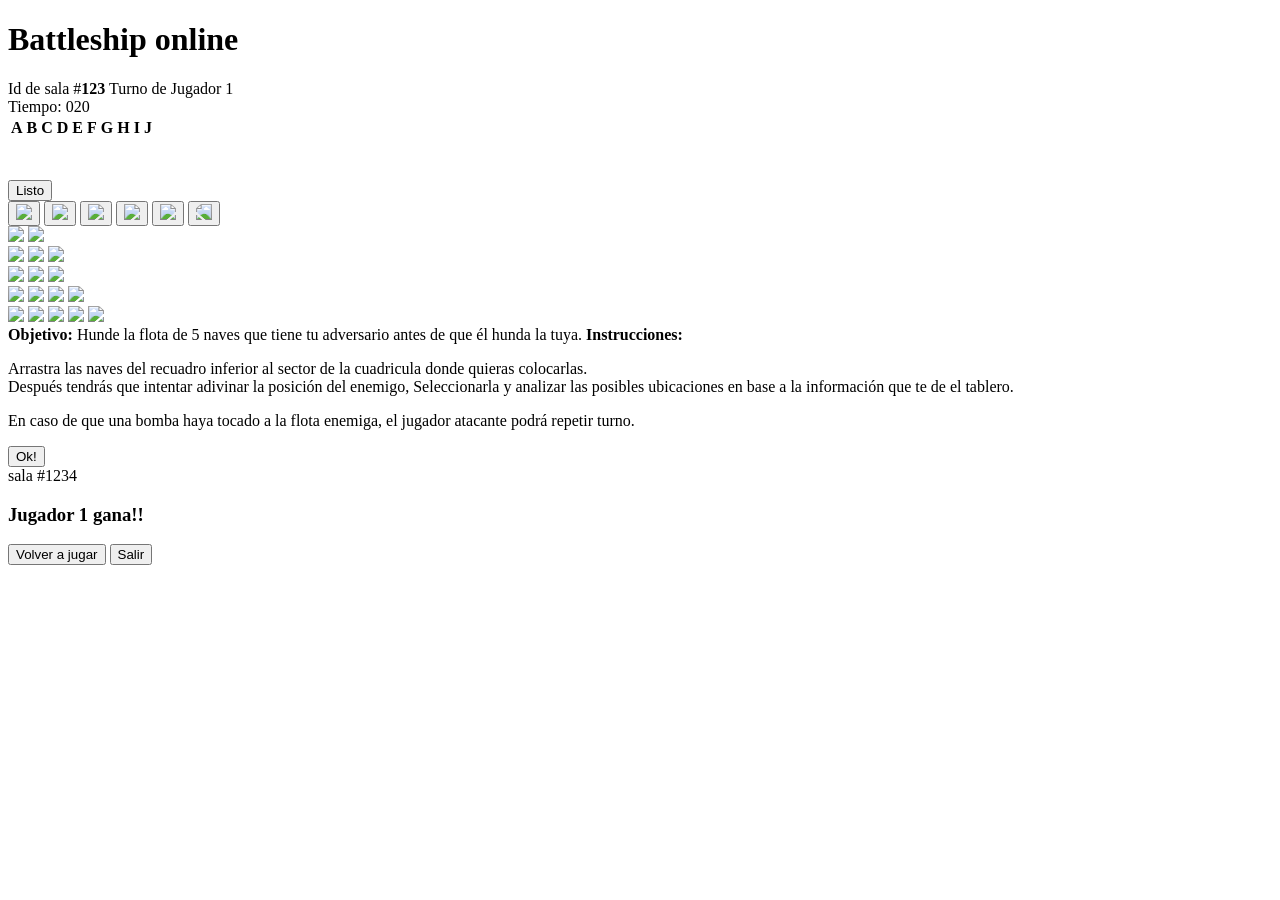
==== Web/Html/Partida.html @ 78313fca "Ajustes de diseño." ====
﻿<!DOCTYPE html>
<html lang="en">
<head>
    <meta charset="UTF-8">
    <meta name="viewport" content="width=device-width, initial-scale=1.0">
    <title>Battleship</title>
    <link rel="stylesheet" href="/battleship/css/Style.css">
    <script src="/battleship/js/Partida.js"></script>
</head>
<body>
    <main>
        <h1 class="tituloJuego">Battleship online</h1>
        <div id="tarjeta">
            <span>Id de sala #<b id="bidSala">123</b></span>
            <span id="turno">Turno de Jugador 1</span>
        </div>

        <div class="reloj">
            <span>Tiempo:</span>
            <span id="tiempoRestante">020</span>
        </div>

        <table id="tablaJugador">
            <thead>
                <tr>
                    <th>A</th>
                    <th>B</th>
                    <th>C</th>
                    <th>D</th>
                    <th>E</th>
                    <th>F</th>
                    <th>G</th>
                    <th>H</th>
                    <th>I</th>
                    <th>J</th>
                </tr>
            </thead>
            <tbody>
                <tr>
                    <td></td>
                    <td></td>
                    <td></td>
                    <td></td>
                    <td></td>
                    <td></td>
                    <td></td>
                    <td></td>
                    <td></td>
                    <td></td>
                </tr>
                <tr>
                    <td></td>
                    <td></td>
                    <td></td>
                    <td></td>
                    <td></td>
                    <td></td>
                    <td></td>
                    <td></td>
                    <td></td>
                    <td></td>
                </tr>
                <tr>
                    <td></td>
                    <td></td>
                    <td></td>
                    <td></td>
                    <td></td>
                    <td></td>
                    <td></td>
                    <td></td>
                    <td></td>
                    <td></td>
                </tr>
                <tr>
                    <td></td>
                    <td></td>
                    <td></td>
                    <td></td>
                    <td></td>
                    <td></td>
                    <td></td>
                    <td></td>
                    <td></td>
                    <td></td>
                </tr>
                <tr>
                    <td></td>
                    <td></td>
                    <td></td>
                    <td></td>
                    <td></td>
                    <td></td>
                    <td></td>
                    <td></td>
                    <td></td>
                    <td></td>
                </tr>
                <tr>
                    <td></td>
                    <td></td>
                    <td></td>
                    <td></td>
                    <td></td>
                    <td></td>
                    <td></td>
                    <td></td>
                    <td></td>
                    <td></td>
                </tr>
                <tr>
                    <td></td>
                    <td></td>
                    <td></td>
                    <td></td>
                    <td></td>
                    <td></td>
                    <td></td>
                    <td></td>
                    <td></td>
                    <td></td>
                </tr>
                <tr>
                    <td></td>
                    <td></td>
                    <td></td>
                    <td></td>
                    <td></td>
                    <td></td>
                    <td></td>
                    <td></td>
                    <td></td>
                    <td></td>
                </tr>
                <tr>
                    <td></td>
                    <td></td>
                    <td></td>
                    <td></td>
                    <td></td>
                    <td></td>
                    <td></td>
                    <td></td>
                    <td></td>
                    <td></td>
                </tr>
                <tr>
                    <td></td>
                    <td></td>
                    <td></td>
                    <td></td>
                    <td></td>
                    <td></td>
                    <td></td>
                    <td></td>
                    <td></td>
                    <td></td>
                </tr>
            </tbody>

        </table>

        <table id="tablaDefensa" style="display: none">
            <thead>
                <tr>
                    <th>A</th>
                    <th>B</th>
                    <th>C</th>
                    <th>D</th>
                    <th>E</th>
                    <th>F</th>
                    <th>G</th>
                    <th>H</th>
                    <th>I</th>
                    <th>J</th>
                </tr>
            </thead>
            <tbody>
                <tr>
                    <td></td>
                    <td></td>
                    <td></td>
                    <td></td>
                    <td></td>
                    <td></td>
                    <td></td>
                    <td></td>
                    <td></td>
                    <td></td>
                </tr>
                <tr>
                    <td></td>
                    <td></td>
                    <td></td>
                    <td></td>
                    <td></td>
                    <td></td>
                    <td></td>
                    <td></td>
                    <td></td>
                    <td></td>
                </tr>
                <tr>
                    <td></td>
                    <td></td>
                    <td></td>
                    <td></td>
                    <td></td>
                    <td></td>
                    <td></td>
                    <td></td>
                    <td></td>
                    <td></td>
                </tr>
                <tr>
                    <td></td>
                    <td></td>
                    <td></td>
                    <td></td>
                    <td></td>
                    <td></td>
                    <td></td>
                    <td></td>
                    <td></td>
                    <td></td>
                </tr>
                <tr>
                    <td></td>
                    <td></td>
                    <td></td>
                    <td></td>
                    <td></td>
                    <td></td>
                    <td></td>
                    <td></td>
                    <td></td>
                    <td></td>
                </tr>
                <tr>
                    <td></td>
                    <td></td>
                    <td></td>
                    <td></td>
                    <td></td>
                    <td></td>
                    <td></td>
                    <td></td>
                    <td></td>
                    <td></td>
                </tr>
                <tr>
                    <td></td>
                    <td></td>
                    <td></td>
                    <td></td>
                    <td></td>
                    <td></td>
                    <td></td>
                    <td></td>
                    <td></td>
                    <td></td>
                </tr>
                <tr>
                    <td></td>
                    <td></td>
                    <td></td>
                    <td></td>
                    <td></td>
                    <td></td>
                    <td></td>
                    <td></td>
                    <td></td>
                    <td></td>
                </tr>
                <tr>
                    <td></td>
                    <td></td>
                    <td></td>
                    <td></td>
                    <td></td>
                    <td></td>
                    <td></td>
                    <td></td>
                    <td></td>
                    <td></td>
                </tr>
                <tr>
                    <td></td>
                    <td></td>
                    <td></td>
                    <td></td>
                    <td></td>
                    <td></td>
                    <td></td>
                    <td></td>
                    <td></td>
                    <td></td>
                </tr>
            </tbody>

        </table>

        <button id="enviarNaves">Listo</button>

        <div id="movimiento">
            <button id="arriba"    style="grid-column: 3; grid-row: 1;"><img src="/battleship/Resources/Images/Arrow_Up.png"/></button>
            <button id="derecha"   style="grid-column: 4; grid-row: 2;"><img src="/battleship/Resources/Images/Arrow_Right.png"/></button>
            <button id="abajo"     style="grid-column: 3; grid-row: 3;"><img src="/battleship/Resources/Images/Arrow_Down.png"/></button>
            <button id="izquierda" style="grid-column: 2; grid-row: 2;"><img src="/battleship/Resources/Images/Arrow_Left.png"/></button>
            
            <!--mix-blend-mode-->
            <button id="rotarIzquierda" style="grid-column: 7; grid-row: 2;"><img src="/battleship/Resources/Images/Arrow_Flip.png"/></button>
            <button id="rotarDerecha"   style="grid-column: 8; grid-row: 2; transform: scaleX(-1);"><img src="/battleship/Resources/Images/Arrow_Flip.png"/></button>
        </div>

        <div id="contenedor">
            <div id="1" class="contenedor-nave" draggable="true">
                <img src="/battleship/Resources/Images/destroyer-0.png" />
                <img src="/battleship/Resources/Images/destroyer-1.png" />
            </div>

            <div id="2" class="contenedor-nave" draggable="true">
                <img src="/battleship/Resources/Images/submarine-0.png" />
                <img src="/battleship/Resources/Images/submarine-1.png" />
                <img src="/battleship/Resources/Images/submarine-2.png" />
            </div>

            <div id="3" class="contenedor-nave" draggable="true">
                <img src="/battleship/Resources/Images/cruiser-0.png" />
                <img src="/battleship/Resources/Images/cruiser-1.png" />
                <img src="/battleship/Resources/Images/cruiser-2.png" />
            </div>

            <div id="4" class="contenedor-nave" draggable="true">
                <img src="/battleship/Resources/Images/battleship-0.png" />
                <img src="/battleship/Resources/Images/battleship-1.png" />
                <img src="/battleship/Resources/Images/battleship-2.png" />
                <img src="/battleship/Resources/Images/battleship-3.png" />
            </div>

            <div id="5" class="contenedor-nave" draggable="true">
                <img src="/battleship/Resources/Images/carrier-0.png" />
                <img src="/battleship/Resources/Images/carrier-1.png" />
                <img src="/battleship/Resources/Images/carrier-2.png" />
                <img src="/battleship/Resources/Images/carrier-3.png" />
                <img src="/battleship/Resources/Images/carrier-4.png" />
            </div>

        </div>

        <div id="instrucciones">
            <strong>Objetivo:</strong>
            <span>Hunde la flota de 5 naves que tiene tu adversario antes de que él hunda la tuya.</span>

            <strong>Instrucciones:</strong>
            <p>
                Arrastra las naves del recuadro inferior al sector de la cuadricula donde quieras colocarlas. <br />
                Después tendrás que intentar adivinar la posición del enemigo,
                Seleccionarla y analizar las posibles ubicaciones en base a la información que te de el tablero.
            </p>
            <p>
                En caso de que una bomba haya tocado a la flota enemiga, el jugador atacante podrá repetir turno.
            </p>
            <button id="ok" type="button">Ok!</button>
        </div>

        <div class="invisible" id="resultados">
            <span id="numSalaResultados">sala #1234</span>
            <h3 id="ganador">Jugador 1 gana!!</h3>

            <span id="revancha"></span>

            <button id="reiniciar">Volver a jugar</button>
            <button id="salir">Salir</button>
        </div>

        <div id="fondo"></div>
    </main>
</body>

</html>
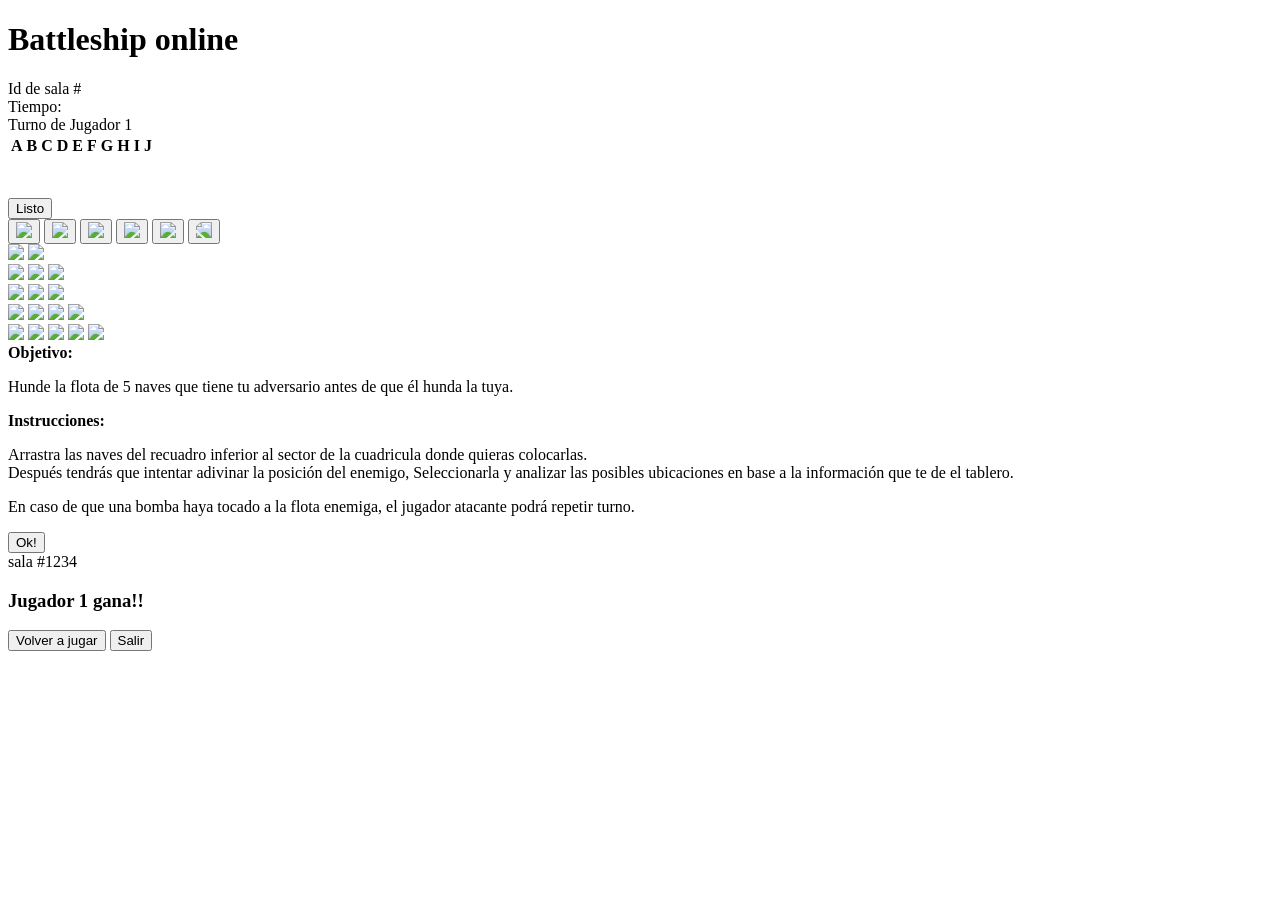
==== commit 77ca1b48: "Ajustes de diseño" ====
--- a/Web/Html/Partida.html
+++ b/Web/Html/Partida.html
@@ -11,306 +11,310 @@
     <main>
         <h1 class="tituloJuego">Battleship online</h1>
         <div id="tarjeta">
-            <span>Id de sala #<b id="bidSala">123</b></span>
+            <span>Id de sala #<b id="bidSala"></b></span>
+            <div>
+                <span>Tiempo:</span>
+                <span id="tiempoRestante"></span>
+            </div>
             <span id="turno">Turno de Jugador 1</span>
         </div>
 
         <div class="reloj">
-            <span>Tiempo:</span>
-            <span id="tiempoRestante">020</span>
-        </div>
-
-        <table id="tablaJugador">
-            <thead>
-                <tr>
-                    <th>A</th>
-                    <th>B</th>
-                    <th>C</th>
-                    <th>D</th>
-                    <th>E</th>
-                    <th>F</th>
-                    <th>G</th>
-                    <th>H</th>
-                    <th>I</th>
-                    <th>J</th>
-                </tr>
-            </thead>
-            <tbody>
-                <tr>
-                    <td></td>
-                    <td></td>
-                    <td></td>
-                    <td></td>
-                    <td></td>
-                    <td></td>
-                    <td></td>
-                    <td></td>
-                    <td></td>
-                    <td></td>
-                </tr>
-                <tr>
-                    <td></td>
-                    <td></td>
-                    <td></td>
-                    <td></td>
-                    <td></td>
-                    <td></td>
-                    <td></td>
-                    <td></td>
-                    <td></td>
-                    <td></td>
-                </tr>
-                <tr>
-                    <td></td>
-                    <td></td>
-                    <td></td>
-                    <td></td>
-                    <td></td>
-                    <td></td>
-                    <td></td>
-                    <td></td>
-                    <td></td>
-                    <td></td>
-                </tr>
-                <tr>
-                    <td></td>
-                    <td></td>
-                    <td></td>
-                    <td></td>
-                    <td></td>
-                    <td></td>
-                    <td></td>
-                    <td></td>
-                    <td></td>
-                    <td></td>
-                </tr>
-                <tr>
-                    <td></td>
-                    <td></td>
-                    <td></td>
-                    <td></td>
-                    <td></td>
-                    <td></td>
-                    <td></td>
-                    <td></td>
-                    <td></td>
-                    <td></td>
-                </tr>
-                <tr>
-                    <td></td>
-                    <td></td>
-                    <td></td>
-                    <td></td>
-                    <td></td>
-                    <td></td>
-                    <td></td>
-                    <td></td>
-                    <td></td>
-                    <td></td>
-                </tr>
-                <tr>
-                    <td></td>
-                    <td></td>
-                    <td></td>
-                    <td></td>
-                    <td></td>
-                    <td></td>
-                    <td></td>
-                    <td></td>
-                    <td></td>
-                    <td></td>
-                </tr>
-                <tr>
-                    <td></td>
-                    <td></td>
-                    <td></td>
-                    <td></td>
-                    <td></td>
-                    <td></td>
-                    <td></td>
-                    <td></td>
-                    <td></td>
-                    <td></td>
-                </tr>
-                <tr>
-                    <td></td>
-                    <td></td>
-                    <td></td>
-                    <td></td>
-                    <td></td>
-                    <td></td>
-                    <td></td>
-                    <td></td>
-                    <td></td>
-                    <td></td>
-                </tr>
-                <tr>
-                    <td></td>
-                    <td></td>
-                    <td></td>
-                    <td></td>
-                    <td></td>
-                    <td></td>
-                    <td></td>
-                    <td></td>
-                    <td></td>
-                    <td></td>
-                </tr>
-            </tbody>
-
-        </table>
-
-        <table id="tablaDefensa" style="display: none">
-            <thead>
-                <tr>
-                    <th>A</th>
-                    <th>B</th>
-                    <th>C</th>
-                    <th>D</th>
-                    <th>E</th>
-                    <th>F</th>
-                    <th>G</th>
-                    <th>H</th>
-                    <th>I</th>
-                    <th>J</th>
-                </tr>
-            </thead>
-            <tbody>
-                <tr>
-                    <td></td>
-                    <td></td>
-                    <td></td>
-                    <td></td>
-                    <td></td>
-                    <td></td>
-                    <td></td>
-                    <td></td>
-                    <td></td>
-                    <td></td>
-                </tr>
-                <tr>
-                    <td></td>
-                    <td></td>
-                    <td></td>
-                    <td></td>
-                    <td></td>
-                    <td></td>
-                    <td></td>
-                    <td></td>
-                    <td></td>
-                    <td></td>
-                </tr>
-                <tr>
-                    <td></td>
-                    <td></td>
-                    <td></td>
-                    <td></td>
-                    <td></td>
-                    <td></td>
-                    <td></td>
-                    <td></td>
-                    <td></td>
-                    <td></td>
-                </tr>
-                <tr>
-                    <td></td>
-                    <td></td>
-                    <td></td>
-                    <td></td>
-                    <td></td>
-                    <td></td>
-                    <td></td>
-                    <td></td>
-                    <td></td>
-                    <td></td>
-                </tr>
-                <tr>
-                    <td></td>
-                    <td></td>
-                    <td></td>
-                    <td></td>
-                    <td></td>
-                    <td></td>
-                    <td></td>
-                    <td></td>
-                    <td></td>
-                    <td></td>
-                </tr>
-                <tr>
-                    <td></td>
-                    <td></td>
-                    <td></td>
-                    <td></td>
-                    <td></td>
-                    <td></td>
-                    <td></td>
-                    <td></td>
-                    <td></td>
-                    <td></td>
-                </tr>
-                <tr>
-                    <td></td>
-                    <td></td>
-                    <td></td>
-                    <td></td>
-                    <td></td>
-                    <td></td>
-                    <td></td>
-                    <td></td>
-                    <td></td>
-                    <td></td>
-                </tr>
-                <tr>
-                    <td></td>
-                    <td></td>
-                    <td></td>
-                    <td></td>
-                    <td></td>
-                    <td></td>
-                    <td></td>
-                    <td></td>
-                    <td></td>
-                    <td></td>
-                </tr>
-                <tr>
-                    <td></td>
-                    <td></td>
-                    <td></td>
-                    <td></td>
-                    <td></td>
-                    <td></td>
-                    <td></td>
-                    <td></td>
-                    <td></td>
-                    <td></td>
-                </tr>
-                <tr>
-                    <td></td>
-                    <td></td>
-                    <td></td>
-                    <td></td>
-                    <td></td>
-                    <td></td>
-                    <td></td>
-                    <td></td>
-                    <td></td>
-                    <td></td>
-                </tr>
-            </tbody>
-
-        </table>
+        </div>
+
+        <div id="contenedor_tablas">
+            <table id="tablaJugador">
+                <thead>
+                    <tr>
+                        <th>A</th>
+                        <th>B</th>
+                        <th>C</th>
+                        <th>D</th>
+                        <th>E</th>
+                        <th>F</th>
+                        <th>G</th>
+                        <th>H</th>
+                        <th>I</th>
+                        <th>J</th>
+                    </tr>
+                </thead>
+                <tbody>
+                    <tr>
+                        <td></td>
+                        <td></td>
+                        <td></td>
+                        <td></td>
+                        <td></td>
+                        <td></td>
+                        <td></td>
+                        <td></td>
+                        <td></td>
+                        <td></td>
+                    </tr>
+                    <tr>
+                        <td></td>
+                        <td></td>
+                        <td></td>
+                        <td></td>
+                        <td></td>
+                        <td></td>
+                        <td></td>
+                        <td></td>
+                        <td></td>
+                        <td></td>
+                    </tr>
+                    <tr>
+                        <td></td>
+                        <td></td>
+                        <td></td>
+                        <td></td>
+                        <td></td>
+                        <td></td>
+                        <td></td>
+                        <td></td>
+                        <td></td>
+                        <td></td>
+                    </tr>
+                    <tr>
+                        <td></td>
+                        <td></td>
+                        <td></td>
+                        <td></td>
+                        <td></td>
+                        <td></td>
+                        <td></td>
+                        <td></td>
+                        <td></td>
+                        <td></td>
+                    </tr>
+                    <tr>
+                        <td></td>
+                        <td></td>
+                        <td></td>
+                        <td></td>
+                        <td></td>
+                        <td></td>
+                        <td></td>
+                        <td></td>
+                        <td></td>
+                        <td></td>
+                    </tr>
+                    <tr>
+                        <td></td>
+                        <td></td>
+                        <td></td>
+                        <td></td>
+                        <td></td>
+                        <td></td>
+                        <td></td>
+                        <td></td>
+                        <td></td>
+                        <td></td>
+                    </tr>
+                    <tr>
+                        <td></td>
+                        <td></td>
+                        <td></td>
+                        <td></td>
+                        <td></td>
+                        <td></td>
+                        <td></td>
+                        <td></td>
+                        <td></td>
+                        <td></td>
+                    </tr>
+                    <tr>
+                        <td></td>
+                        <td></td>
+                        <td></td>
+                        <td></td>
+                        <td></td>
+                        <td></td>
+                        <td></td>
+                        <td></td>
+                        <td></td>
+                        <td></td>
+                    </tr>
+                    <tr>
+                        <td></td>
+                        <td></td>
+                        <td></td>
+                        <td></td>
+                        <td></td>
+                        <td></td>
+                        <td></td>
+                        <td></td>
+                        <td></td>
+                        <td></td>
+                    </tr>
+                    <tr>
+                        <td></td>
+                        <td></td>
+                        <td></td>
+                        <td></td>
+                        <td></td>
+                        <td></td>
+                        <td></td>
+                        <td></td>
+                        <td></td>
+                        <td></td>
+                    </tr>
+                </tbody>
+
+            </table>
+
+            <table id="tablaDefensa" style="display: none">
+                <thead>
+                    <tr>
+                        <th>A</th>
+                        <th>B</th>
+                        <th>C</th>
+                        <th>D</th>
+                        <th>E</th>
+                        <th>F</th>
+                        <th>G</th>
+                        <th>H</th>
+                        <th>I</th>
+                        <th>J</th>
+                    </tr>
+                </thead>
+                <tbody>
+                    <tr>
+                        <td></td>
+                        <td></td>
+                        <td></td>
+                        <td></td>
+                        <td></td>
+                        <td></td>
+                        <td></td>
+                        <td></td>
+                        <td></td>
+                        <td></td>
+                    </tr>
+                    <tr>
+                        <td></td>
+                        <td></td>
+                        <td></td>
+                        <td></td>
+                        <td></td>
+                        <td></td>
+                        <td></td>
+                        <td></td>
+                        <td></td>
+                        <td></td>
+                    </tr>
+                    <tr>
+                        <td></td>
+                        <td></td>
+                        <td></td>
+                        <td></td>
+                        <td></td>
+                        <td></td>
+                        <td></td>
+                        <td></td>
+                        <td></td>
+                        <td></td>
+                    </tr>
+                    <tr>
+                        <td></td>
+                        <td></td>
+                        <td></td>
+                        <td></td>
+                        <td></td>
+                        <td></td>
+                        <td></td>
+                        <td></td>
+                        <td></td>
+                        <td></td>
+                    </tr>
+                    <tr>
+                        <td></td>
+                        <td></td>
+                        <td></td>
+                        <td></td>
+                        <td></td>
+                        <td></td>
+                        <td></td>
+                        <td></td>
+                        <td></td>
+                        <td></td>
+                    </tr>
+                    <tr>
+                        <td></td>
+                        <td></td>
+                        <td></td>
+                        <td></td>
+                        <td></td>
+                        <td></td>
+                        <td></td>
+                        <td></td>
+                        <td></td>
+                        <td></td>
+                    </tr>
+                    <tr>
+                        <td></td>
+                        <td></td>
+                        <td></td>
+                        <td></td>
+                        <td></td>
+                        <td></td>
+                        <td></td>
+                        <td></td>
+                        <td></td>
+                        <td></td>
+                    </tr>
+                    <tr>
+                        <td></td>
+                        <td></td>
+                        <td></td>
+                        <td></td>
+                        <td></td>
+                        <td></td>
+                        <td></td>
+                        <td></td>
+                        <td></td>
+                        <td></td>
+                    </tr>
+                    <tr>
+                        <td></td>
+                        <td></td>
+                        <td></td>
+                        <td></td>
+                        <td></td>
+                        <td></td>
+                        <td></td>
+                        <td></td>
+                        <td></td>
+                        <td></td>
+                    </tr>
+                    <tr>
+                        <td></td>
+                        <td></td>
+                        <td></td>
+                        <td></td>
+                        <td></td>
+                        <td></td>
+                        <td></td>
+                        <td></td>
+                        <td></td>
+                        <td></td>
+                    </tr>
+                </tbody>
+
+            </table>
+        </div>
 
         <button id="enviarNaves">Listo</button>
 
         <div id="movimiento">
-            <button id="arriba"    style="grid-column: 3; grid-row: 1;"><img src="/battleship/Resources/Images/Arrow_Up.png"/></button>
-            <button id="derecha"   style="grid-column: 4; grid-row: 2;"><img src="/battleship/Resources/Images/Arrow_Right.png"/></button>
-            <button id="abajo"     style="grid-column: 3; grid-row: 3;"><img src="/battleship/Resources/Images/Arrow_Down.png"/></button>
-            <button id="izquierda" style="grid-column: 2; grid-row: 2;"><img src="/battleship/Resources/Images/Arrow_Left.png"/></button>
-            
+            <button id="arriba" style="grid-column: 2; grid-row: 1;"><img src="/battleship/Resources/Images/Arrow_Up.png" /></button>
+            <button id="derecha" style="grid-column: 3; grid-row: 2;"><img src="/battleship/Resources/Images/Arrow_Right.png" /></button>
+            <button id="abajo" style="grid-column: 2; grid-row: 3;"><img src="/battleship/Resources/Images/Arrow_Down.png" /></button>
+            <button id="izquierda" style="grid-column: 1; grid-row: 2;"><img src="/battleship/Resources/Images/Arrow_Left.png" /></button>
+
             <!--mix-blend-mode-->
-            <button id="rotarIzquierda" style="grid-column: 7; grid-row: 2;"><img src="/battleship/Resources/Images/Arrow_Flip.png"/></button>
-            <button id="rotarDerecha"   style="grid-column: 8; grid-row: 2; transform: scaleX(-1);"><img src="/battleship/Resources/Images/Arrow_Flip.png"/></button>
+            <button id="rotarIzquierda" style="grid-column: 5; grid-row: 2;"><img src="/battleship/Resources/Images/Arrow_Flip.png" /></button>
+            <button id="rotarDerecha" style="grid-column: 6; grid-row: 2; transform: scaleX(-1);"><img src="/battleship/Resources/Images/Arrow_Flip.png" /></button>
         </div>
 
         <div id="contenedor">
@@ -350,7 +354,7 @@
 
         <div id="instrucciones">
             <strong>Objetivo:</strong>
-            <span>Hunde la flota de 5 naves que tiene tu adversario antes de que él hunda la tuya.</span>
+            <p>Hunde la flota de 5 naves que tiene tu adversario antes de que él hunda la tuya.</p>
 
             <strong>Instrucciones:</strong>
             <p>
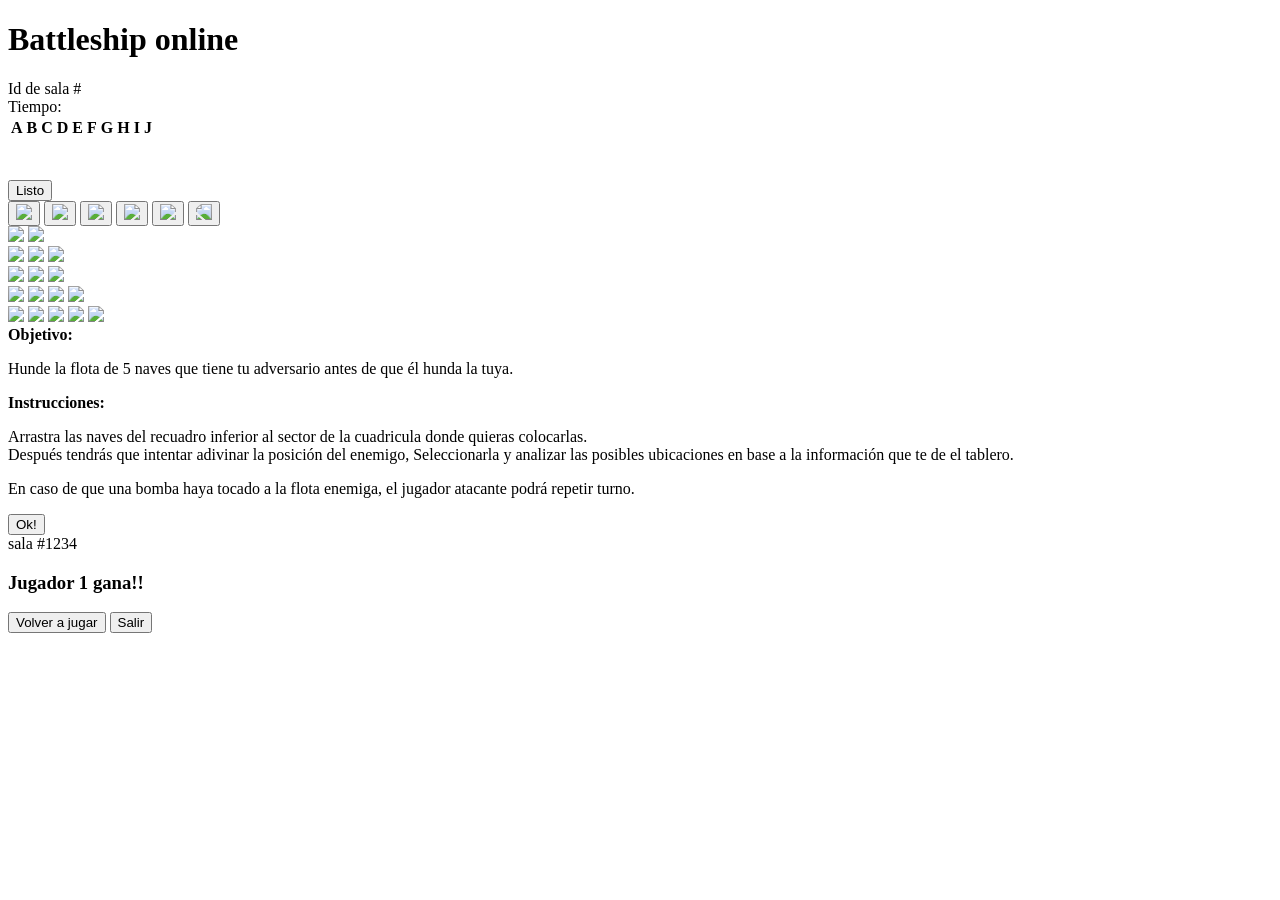
==== commit 59ab044a: "Ajusstes de diseño" ====
--- a/Web/Html/Partida.html
+++ b/Web/Html/Partida.html
@@ -16,7 +16,7 @@
                 <span>Tiempo:</span>
                 <span id="tiempoRestante"></span>
             </div>
-            <span id="turno">Turno de Jugador 1</span>
+            <span id="turno"></span>
         </div>
 
         <div class="reloj">
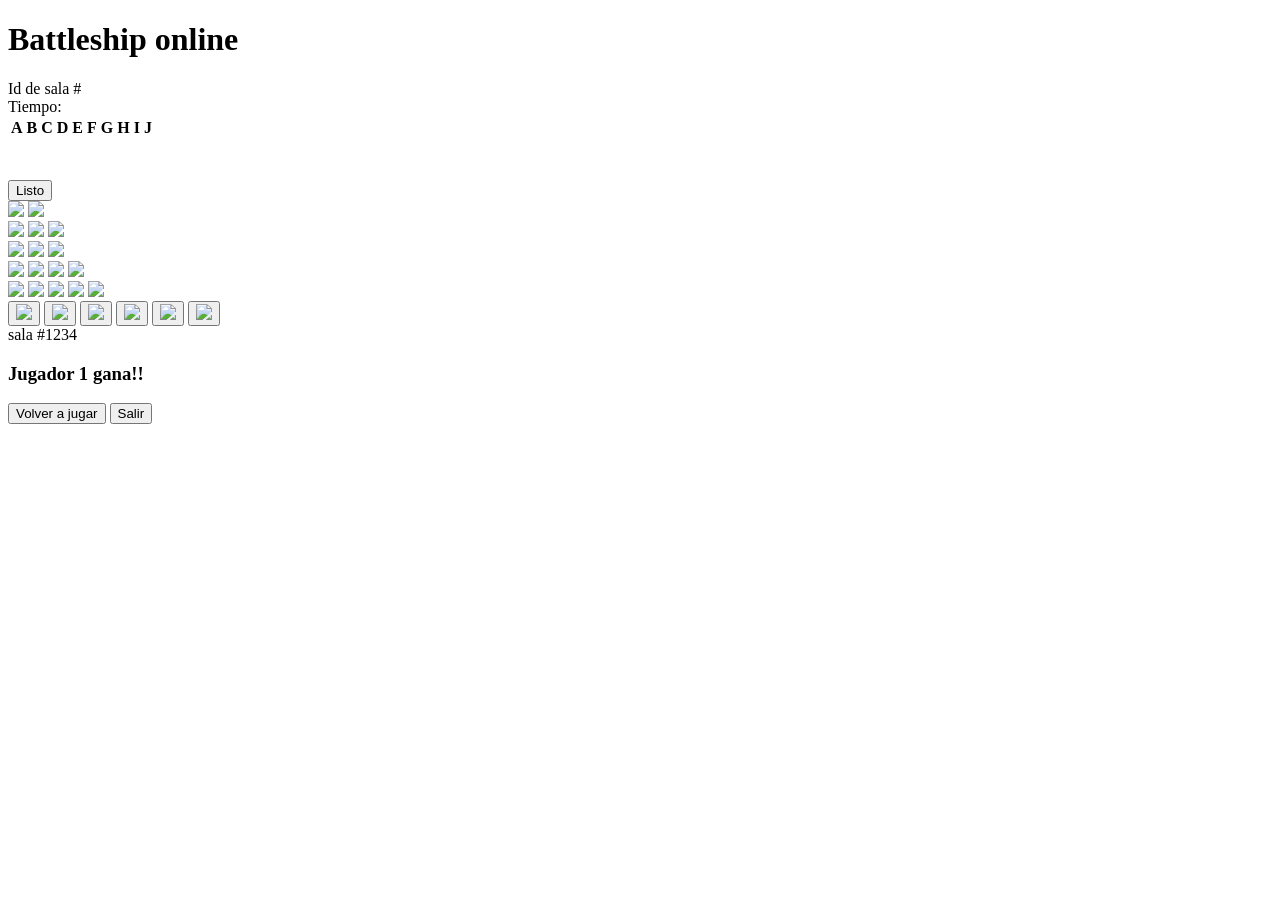
==== commit f5e27e27: "Cambios de diseño y ajuste en la posicion de elementos, animaciones y posicionamiento de elementos." ====
--- a/Web/Html/Partida.html
+++ b/Web/Html/Partida.html
@@ -19,9 +19,6 @@
             <span id="turno"></span>
         </div>
 
-        <div class="reloj">
-        </div>
-
         <div id="contenedor_tablas">
             <table id="tablaJugador">
                 <thead>
@@ -306,17 +303,6 @@
 
         <button id="enviarNaves">Listo</button>
 
-        <div id="movimiento">
-            <button id="arriba" style="grid-column: 2; grid-row: 1;"><img src="/battleship/Resources/Images/Arrow_Up.png" /></button>
-            <button id="derecha" style="grid-column: 3; grid-row: 2;"><img src="/battleship/Resources/Images/Arrow_Right.png" /></button>
-            <button id="abajo" style="grid-column: 2; grid-row: 3;"><img src="/battleship/Resources/Images/Arrow_Down.png" /></button>
-            <button id="izquierda" style="grid-column: 1; grid-row: 2;"><img src="/battleship/Resources/Images/Arrow_Left.png" /></button>
-
-            <!--mix-blend-mode-->
-            <button id="rotarIzquierda" style="grid-column: 5; grid-row: 2;"><img src="/battleship/Resources/Images/Arrow_Flip.png" /></button>
-            <button id="rotarDerecha" style="grid-column: 6; grid-row: 2; transform: scaleX(-1);"><img src="/battleship/Resources/Images/Arrow_Flip.png" /></button>
-        </div>
-
         <div id="contenedor">
             <div id="1" class="contenedor-nave" draggable="true">
                 <img src="/battleship/Resources/Images/destroyer-0.png" />
@@ -349,24 +335,36 @@
                 <img src="/battleship/Resources/Images/carrier-3.png" />
                 <img src="/battleship/Resources/Images/carrier-4.png" />
             </div>
-
-        </div>
-
-        <div id="instrucciones">
-            <strong>Objetivo:</strong>
-            <p>Hunde la flota de 5 naves que tiene tu adversario antes de que él hunda la tuya.</p>
-
-            <strong>Instrucciones:</strong>
-            <p>
-                Arrastra las naves del recuadro inferior al sector de la cuadricula donde quieras colocarlas. <br />
-                Después tendrás que intentar adivinar la posición del enemigo,
-                Seleccionarla y analizar las posibles ubicaciones en base a la información que te de el tablero.
-            </p>
-            <p>
-                En caso de que una bomba haya tocado a la flota enemiga, el jugador atacante podrá repetir turno.
-            </p>
-            <button id="ok" type="button">Ok!</button>
-        </div>
+        </div>
+
+        <div id="movimiento">
+            <button id="arriba" style="grid-column: 2; grid-row: 1;"><img src="/battleship/Resources/Images/Arrow_Up.png" /></button>
+            <button id="derecha" style="grid-column: 3; grid-row: 2;"><img src="/battleship/Resources/Images/Arrow_Right.png" /></button>
+            <button id="abajo" style="grid-column: 2; grid-row: 3;"><img src="/battleship/Resources/Images/Arrow_Down.png" /></button>
+            <button id="izquierda" style="grid-column: 1; grid-row: 2;"><img src="/battleship/Resources/Images/Arrow_Left.png" /></button>
+
+            <!--mix-blend-mode-->
+            <button id="rotarDerecha" style="grid-column: 5; grid-row: 2;"><img src="/battleship/Resources/Images/Arrow_Flip.png" /></button>
+            <button id="rotarIzquierda" style="grid-column: 7; grid-row: 2;"><img src="/battleship/Resources/Images/Arrow_Flip-L.png" /></button>
+        </div>
+
+
+
+        <!--<div id="instrucciones">
+        <strong>Objetivo:</strong>
+        <p>Hunde la flota de 5 naves que tiene tu adversario antes de que él hunda la tuya.</p>
+
+        <strong>Instrucciones:</strong>
+        <p>
+            Arrastra las naves del recuadro inferior al sector de la cuadricula donde quieras colocarlas. <br />
+            Después tendrás que intentar adivinar la posición del enemigo,
+            Seleccionarla y analizar las posibles ubicaciones en base a la información que te de el tablero.
+        </p>
+        <p>
+            En caso de que una bomba haya tocado a la flota enemiga, el jugador atacante podrá repetir turno.
+        </p>
+        <button id="ok" type="button">Ok!</button>
+    </div>-->
 
         <div class="invisible" id="resultados">
             <span id="numSalaResultados">sala #1234</span>
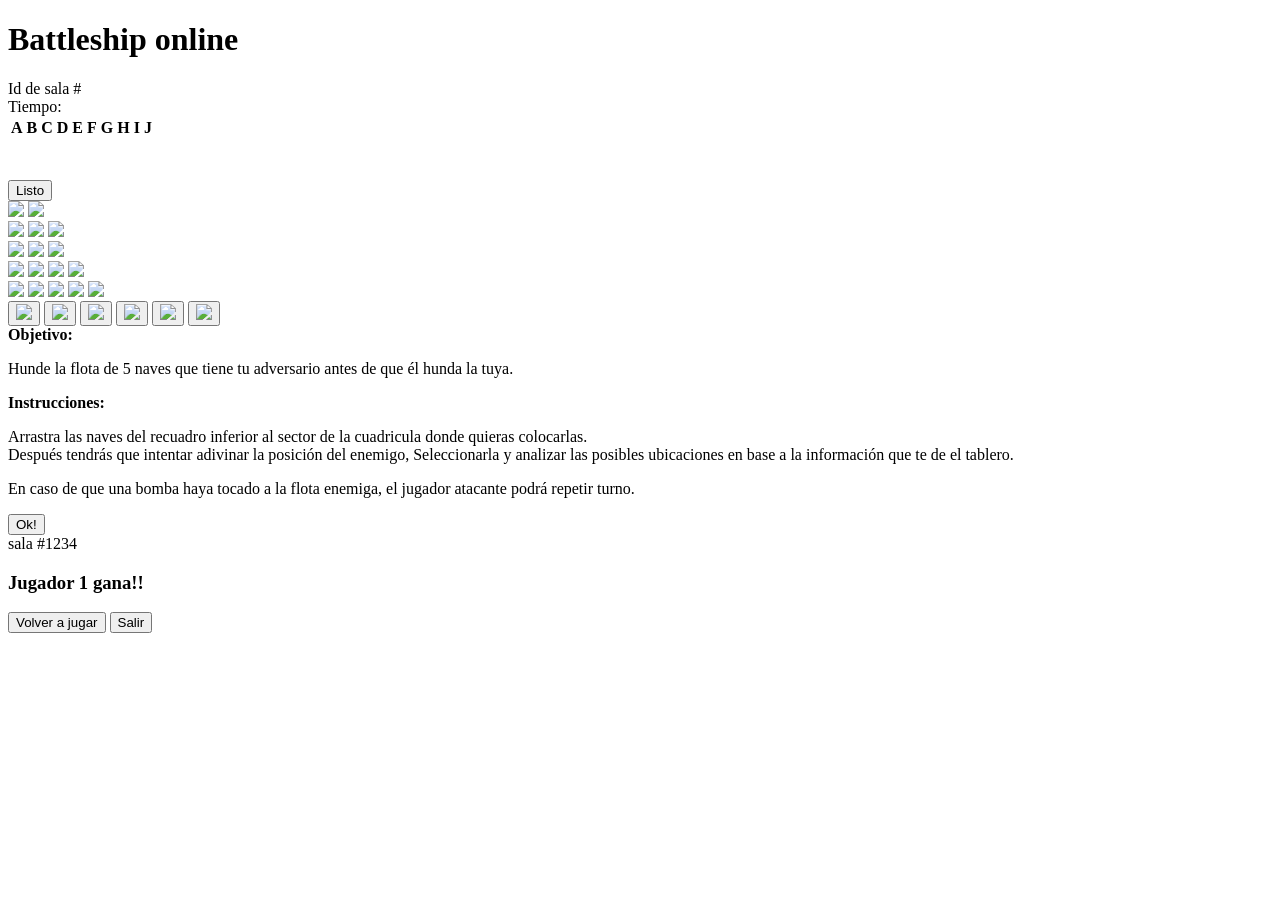
==== commit 3310209b: "Ajustses de animaciones en movimientos." ====
--- a/Web/Html/Partida.html
+++ b/Web/Html/Partida.html
@@ -350,7 +350,7 @@
 
 
 
-        <!--<div id="instrucciones">
+        <div id="instrucciones">
         <strong>Objetivo:</strong>
         <p>Hunde la flota de 5 naves que tiene tu adversario antes de que él hunda la tuya.</p>
 
@@ -364,7 +364,7 @@
             En caso de que una bomba haya tocado a la flota enemiga, el jugador atacante podrá repetir turno.
         </p>
         <button id="ok" type="button">Ok!</button>
-    </div>-->
+    </div>
 
         <div class="invisible" id="resultados">
             <span id="numSalaResultados">sala #1234</span>
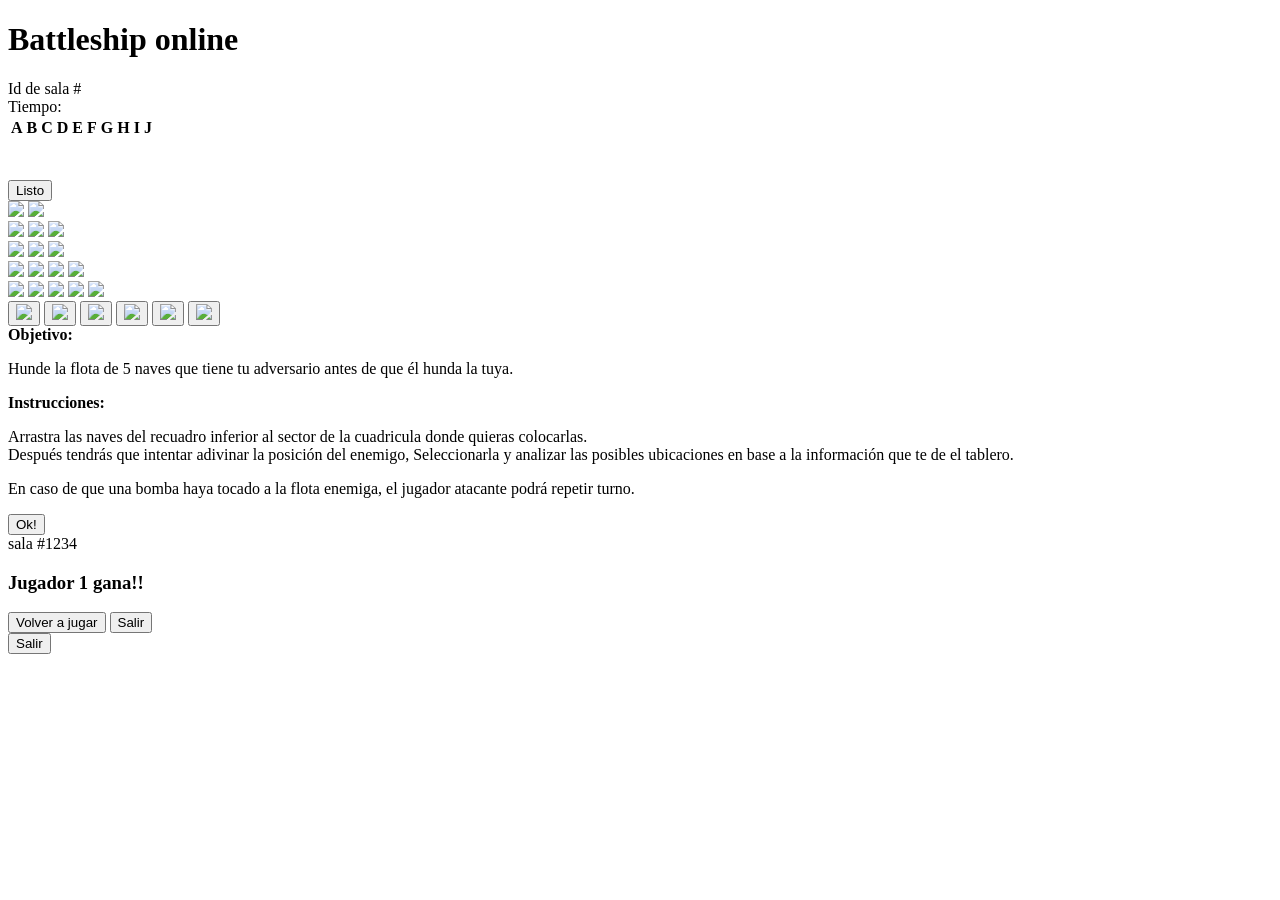
==== commit a213cf36: "Boton de salir implementado." ====
--- a/Web/Html/Partida.html
+++ b/Web/Html/Partida.html
@@ -351,20 +351,20 @@
 
 
         <div id="instrucciones">
-        <strong>Objetivo:</strong>
-        <p>Hunde la flota de 5 naves que tiene tu adversario antes de que él hunda la tuya.</p>
-
-        <strong>Instrucciones:</strong>
-        <p>
-            Arrastra las naves del recuadro inferior al sector de la cuadricula donde quieras colocarlas. <br />
-            Después tendrás que intentar adivinar la posición del enemigo,
-            Seleccionarla y analizar las posibles ubicaciones en base a la información que te de el tablero.
-        </p>
-        <p>
-            En caso de que una bomba haya tocado a la flota enemiga, el jugador atacante podrá repetir turno.
-        </p>
-        <button id="ok" type="button">Ok!</button>
-    </div>
+            <strong>Objetivo:</strong>
+            <p>Hunde la flota de 5 naves que tiene tu adversario antes de que él hunda la tuya.</p>
+
+            <strong>Instrucciones:</strong>
+            <p>
+                Arrastra las naves del recuadro inferior al sector de la cuadricula donde quieras colocarlas. <br />
+                Después tendrás que intentar adivinar la posición del enemigo,
+                Seleccionarla y analizar las posibles ubicaciones en base a la información que te de el tablero.
+            </p>
+            <p>
+                En caso de que una bomba haya tocado a la flota enemiga, el jugador atacante podrá repetir turno.
+            </p>
+            <button id="ok" type="button">Ok!</button>
+        </div>
 
         <div class="invisible" id="resultados">
             <span id="numSalaResultados">sala #1234</span>
@@ -377,6 +377,9 @@
         </div>
 
         <div id="fondo"></div>
+
+        
+        <button id="btnExit">Salir</button>
     </main>
 </body>
 
